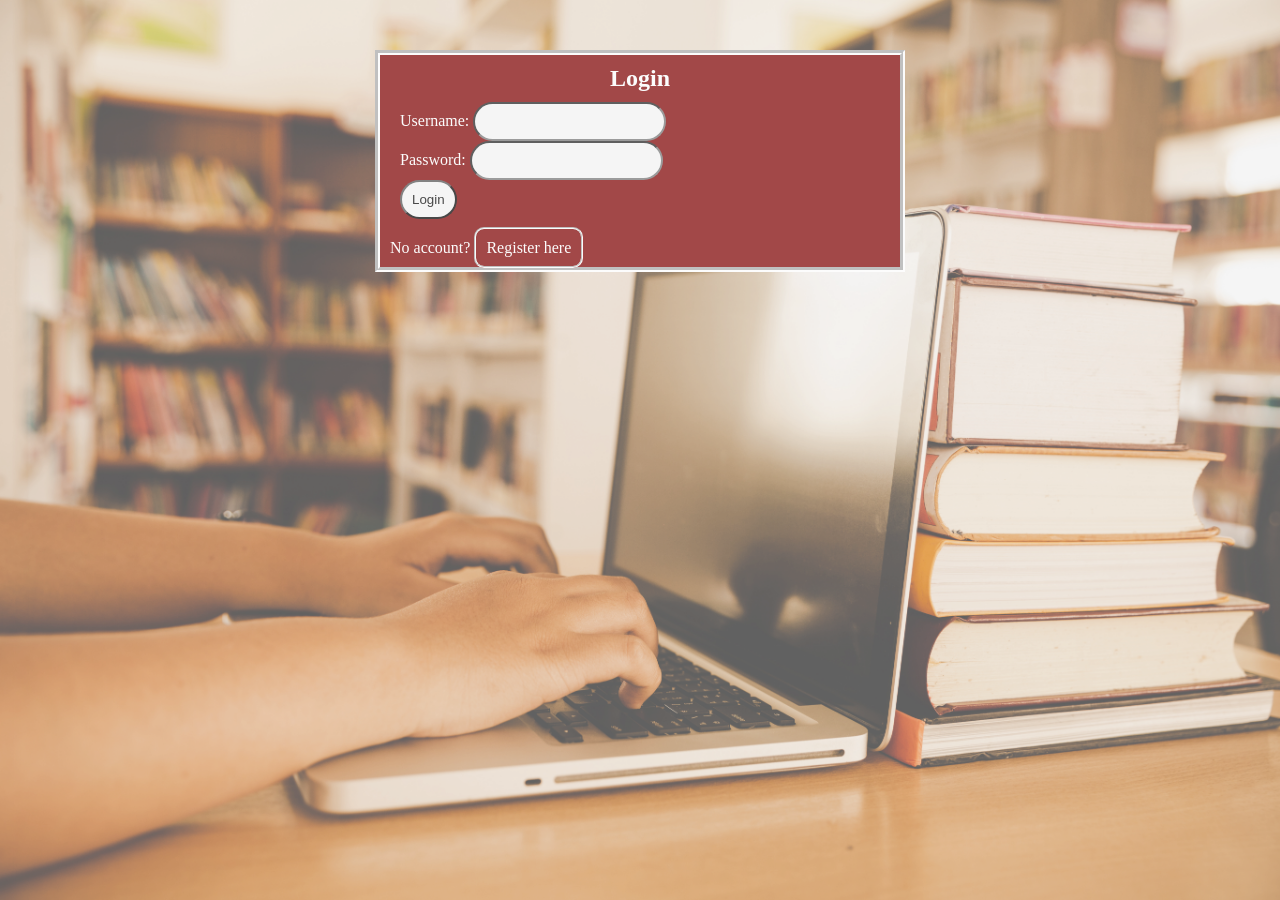
==== Login/login.html @ 50c68590 "Add files via upload" ====
<!DOCTYPE html>
<html>
<head>
  <meta charset="utf-8">
  <title>Login</title>
  <style>
    .main-login{
    height: 100%;
    width: 500px;
    padding: 10px;
    background-color: maroon;
    color: whitesmoke;
    font-family: Cambria, Cochin, Georgia, Times, 'Times New Roman', serif;
     border:5px groove white;
     margin-top: 50px;

}
*{
    background-color: whitesmoke;
    margin:0;
    padding: 0%;
}
form{
    background-color: maroon;
    color: black;
    padding: 10px;
    margin-bottom: 10px;
}
label{
     border-radius: 20px;
    padding: 10px;
    

}
button{
    margin-top: 10px;
    border-radius: 20px;
    background-color: maroon;
    color: white;
    padding: 20px;

}
p{
  background-color: maroon;
  color: white;
}
.main{
    width: 100%;
    height: 100%;
    background-image: url('./login image.jpg');
     background-size: cover;
    background-repeat: no-repeat;
    BACKGROUND-ATTACHMENT: fixed;
    background-position: center;
    min-height: 100vh;
    width: 100%;
    opacity: 0.7;
    gap: 10px;
    display: flex;
    justify-content: center;
}
input{
    padding: 10px;
    border-radius: 20px;
}

h2{
    text-align: center;
    color: white;
    background-color: maroon;
}
a{
    color:white;
    text-decoration: none;
    padding: 10px;
    background-color: maroon;
    border-radius: 10px;
    border: 2px groove white;
    margin-bottom: 10px;

    
}
  </style>
</head>
<body>
   <div class="main">
    <div class="main-login">
  <h2>Login</h2>
  <form action="http://localhost/cgi-bin/login.exe" method="post">
    <input type="hidden" name="action" value="login">
    <p>Username: <input type="text" name="username" required></p>
    <p>Password: <input type="password" name="password" required></p>
    <p><input type="submit" value="Login"></p>
  </form>
  <p>No account? <a href="register.html">Register here</a></p>
  </div>
</div>
</body>
</html>
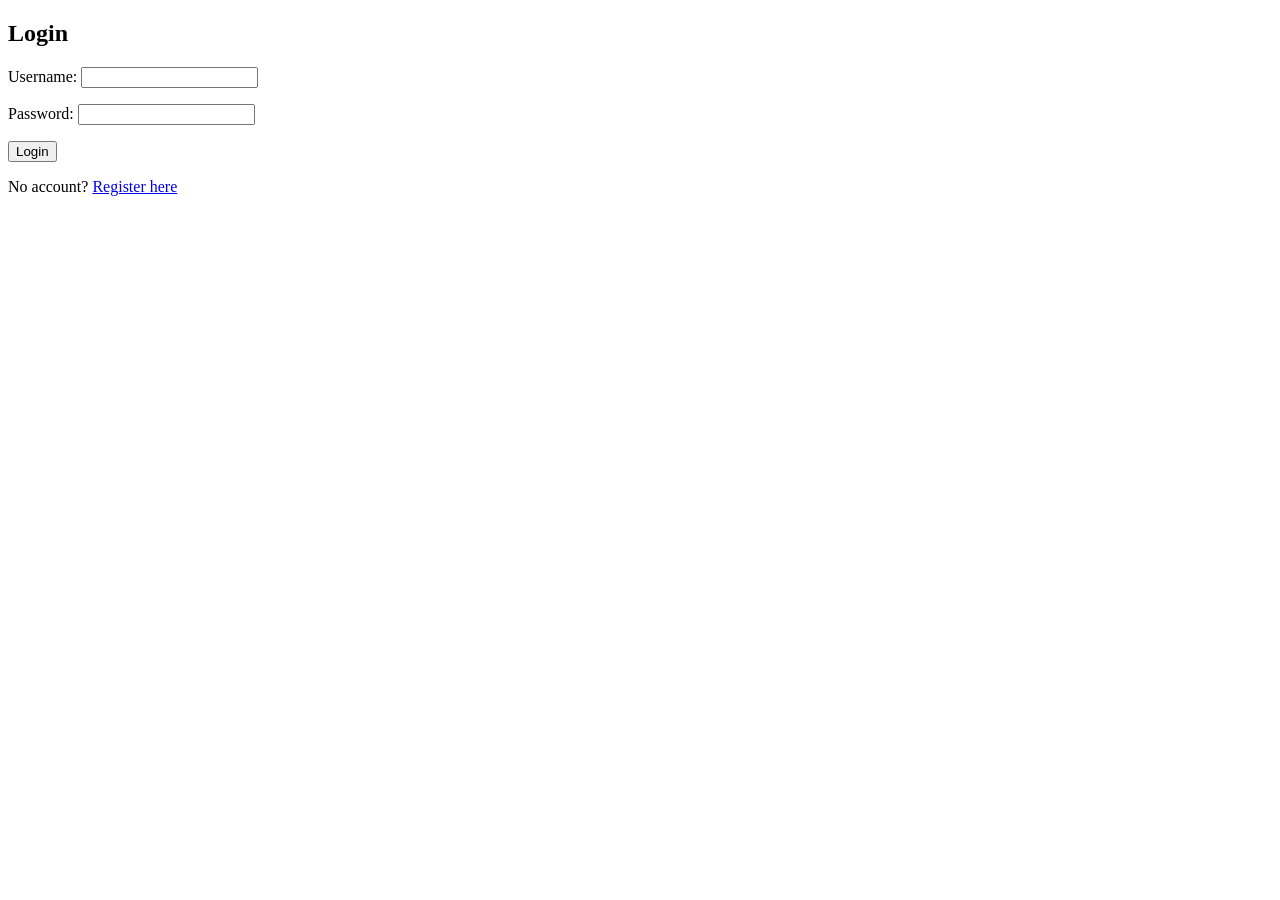
==== commit 41a44a8d: "Add files via upload" ====
--- a/Login/login.html
+++ b/Login/login.html
@@ -3,88 +3,8 @@
 <head>
   <meta charset="utf-8">
   <title>Login</title>
-  <style>
-    .main-login{
-    height: 100%;
-    width: 500px;
-    padding: 10px;
-    background-color: maroon;
-    color: whitesmoke;
-    font-family: Cambria, Cochin, Georgia, Times, 'Times New Roman', serif;
-     border:5px groove white;
-     margin-top: 50px;
-
-}
-*{
-    background-color: whitesmoke;
-    margin:0;
-    padding: 0%;
-}
-form{
-    background-color: maroon;
-    color: black;
-    padding: 10px;
-    margin-bottom: 10px;
-}
-label{
-     border-radius: 20px;
-    padding: 10px;
-    
-
-}
-button{
-    margin-top: 10px;
-    border-radius: 20px;
-    background-color: maroon;
-    color: white;
-    padding: 20px;
-
-}
-p{
-  background-color: maroon;
-  color: white;
-}
-.main{
-    width: 100%;
-    height: 100%;
-    background-image: url('./login image.jpg');
-     background-size: cover;
-    background-repeat: no-repeat;
-    BACKGROUND-ATTACHMENT: fixed;
-    background-position: center;
-    min-height: 100vh;
-    width: 100%;
-    opacity: 0.7;
-    gap: 10px;
-    display: flex;
-    justify-content: center;
-}
-input{
-    padding: 10px;
-    border-radius: 20px;
-}
-
-h2{
-    text-align: center;
-    color: white;
-    background-color: maroon;
-}
-a{
-    color:white;
-    text-decoration: none;
-    padding: 10px;
-    background-color: maroon;
-    border-radius: 10px;
-    border: 2px groove white;
-    margin-bottom: 10px;
-
-    
-}
-  </style>
 </head>
 <body>
-   <div class="main">
-    <div class="main-login">
   <h2>Login</h2>
   <form action="http://localhost/cgi-bin/login.exe" method="post">
     <input type="hidden" name="action" value="login">
@@ -93,7 +13,5 @@
     <p><input type="submit" value="Login"></p>
   </form>
   <p>No account? <a href="register.html">Register here</a></p>
-  </div>
-</div>
 </body>
 </html>
